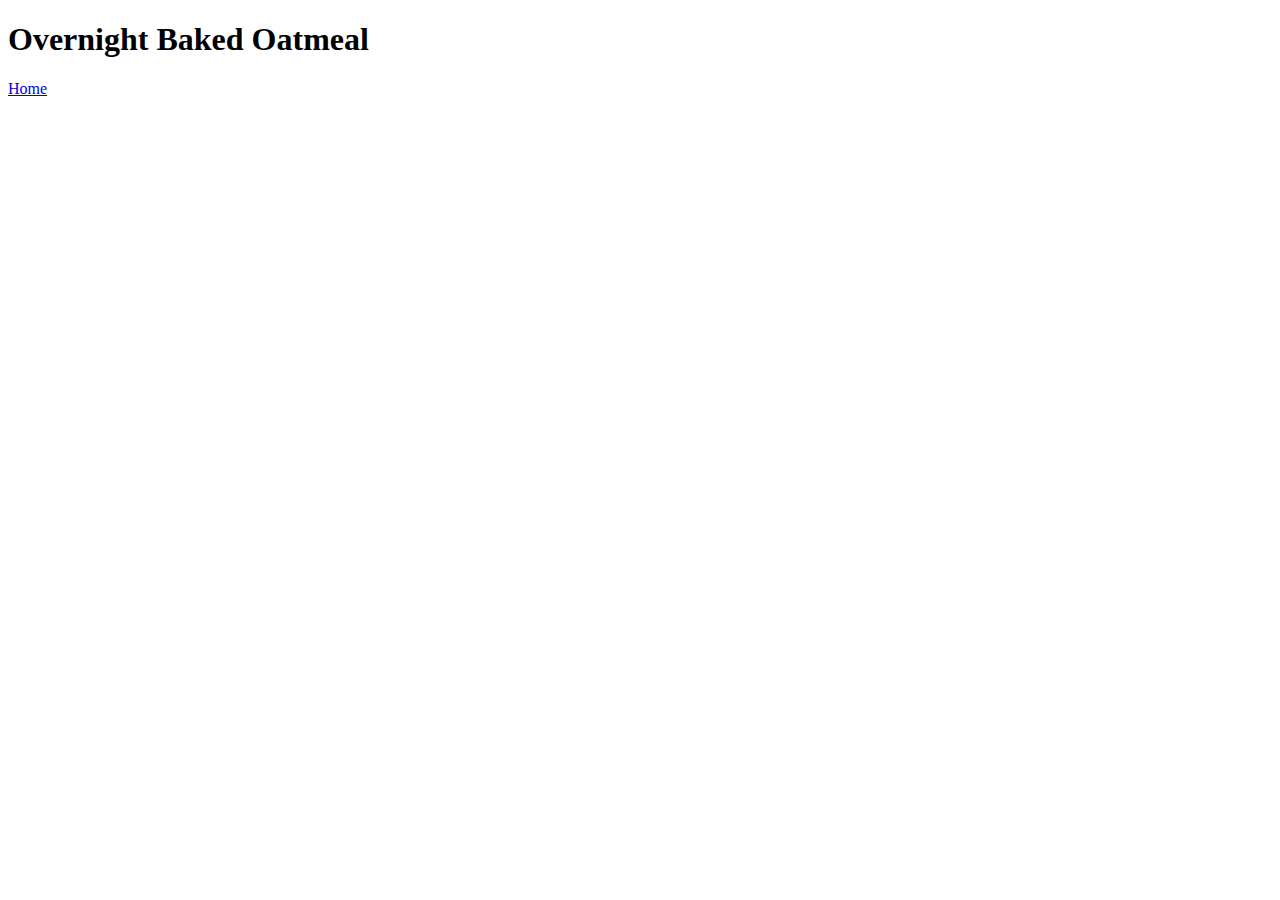
==== recipes/bakedoatmeal.html @ 58e39044 "Link index.html and bakedoatmeal.html  with anchor elements" ====
<!DOCTYPE html>
<html lang="en">
    <head>
        <meta charset="UTF-8">
        <title>Overnight Baked Oatmeal Recipe</title>
    </head>

    <body>
        <h1>Overnight Baked Oatmeal</h1>

        <a href="../index.html">Home</a>
    </body>
</html>
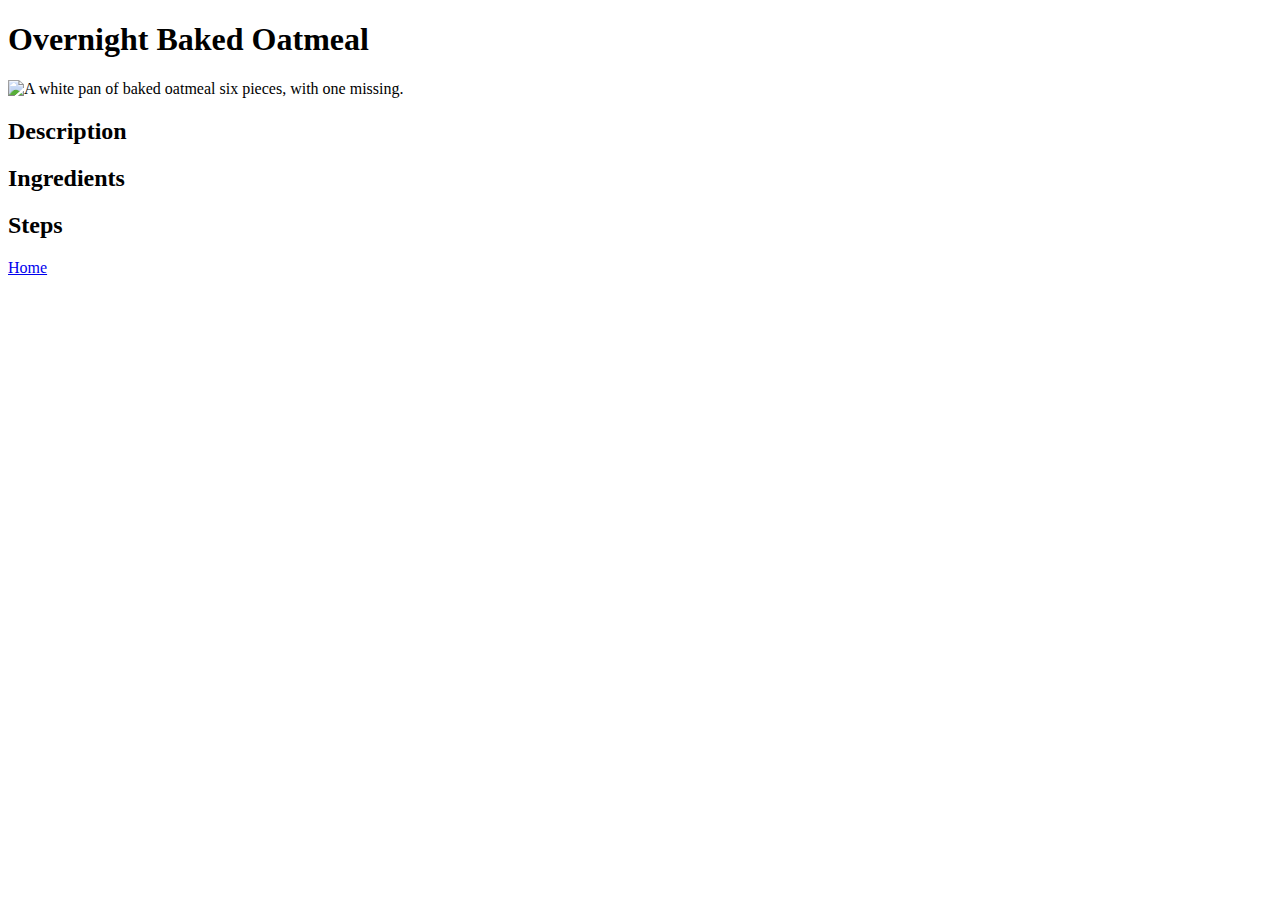
==== commit 5cddabdb: "Add file source to image element" ====
--- a/recipes/bakedoatmeal.html
+++ b/recipes/bakedoatmeal.html
@@ -8,6 +8,18 @@
     <body>
         <h1>Overnight Baked Oatmeal</h1>
 
+        <img src="../images/bakedoatmeal.png" alt="A white pan of baked oatmeal six pieces, with one missing.">
+
+        <h2>Description</h2>
+        <p></p>
+        <p></p>
+
+        <h2>Ingredients</h2>
+        <ul></ul>
+
+        <h2>Steps</h2>
+        <ol></ol>
+
         <a href="../index.html">Home</a>
     </body>
 </html>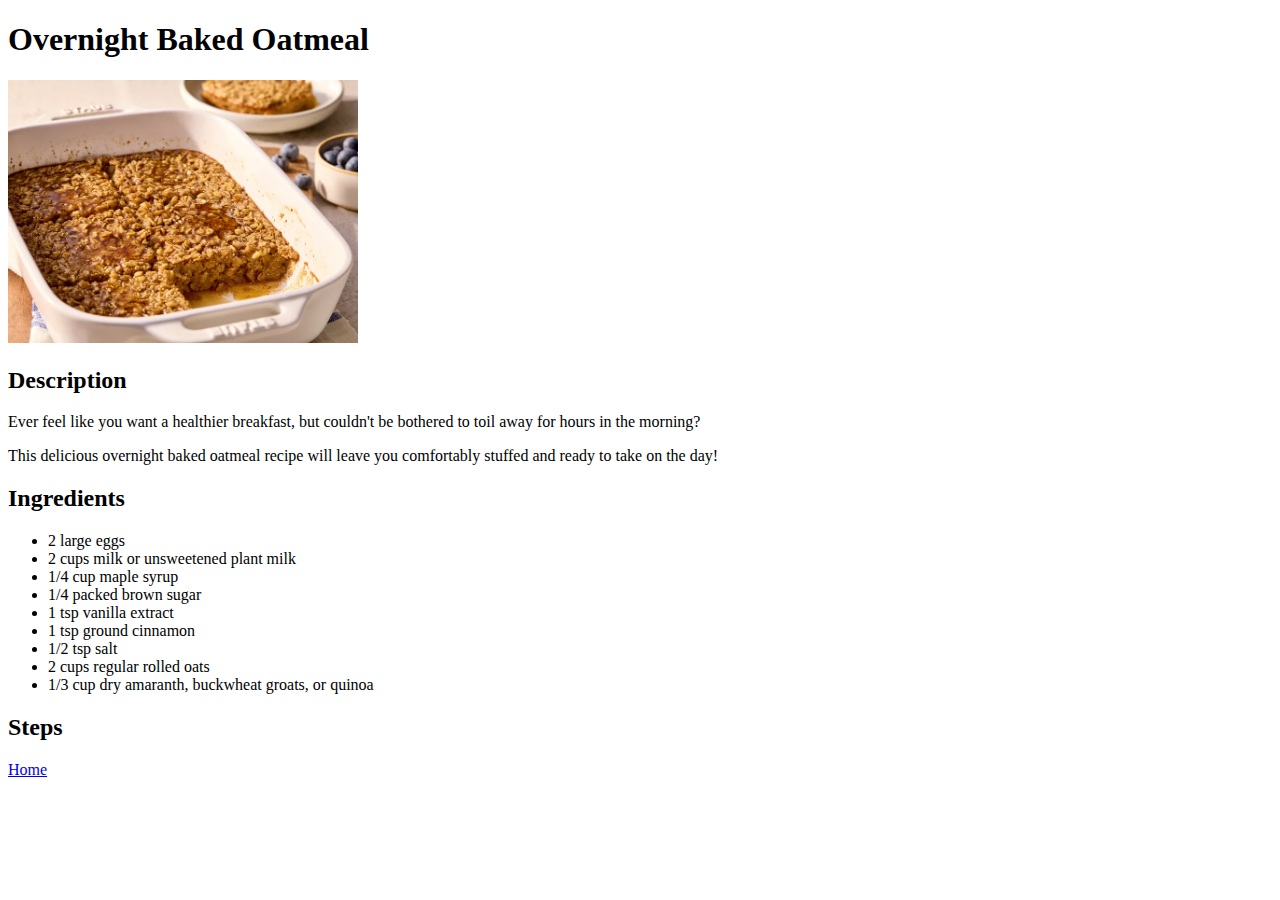
==== commit f6f89de9: "Add unordered list items" ====
--- a/recipes/bakedoatmeal.html
+++ b/recipes/bakedoatmeal.html
@@ -8,14 +8,24 @@
     <body>
         <h1>Overnight Baked Oatmeal</h1>
 
-        <img src="../images/bakedoatmeal.png" alt="A white pan of baked oatmeal six pieces, with one missing.">
+        <img src="../images/baked-oatmeal.png" alt="A white pan of baked oatmeal six pieces, with one missing." width="350px">
 
         <h2>Description</h2>
-        <p></p>
-        <p></p>
+        <p>Ever feel like you want a healthier breakfast, but couldn't be bothered to toil away for hours in the morning?</p>
+        <p>This delicious overnight baked oatmeal recipe will leave you comfortably stuffed and ready to take on the day!</p>
 
         <h2>Ingredients</h2>
-        <ul></ul>
+        <ul>
+            <li>2 large eggs</li>
+            <li>2 cups milk or unsweetened plant milk</li>
+            <li>1/4 cup maple syrup</li>
+            <li>1/4 packed brown sugar</li>
+            <li>1 tsp vanilla extract</li>
+            <li>1 tsp ground cinnamon</li>
+            <li>1/2 tsp salt</li>
+            <li>2 cups regular rolled oats</li>
+            <li>1/3 cup dry amaranth, buckwheat groats, or quinoa</li>
+        </ul>
 
         <h2>Steps</h2>
         <ol></ol>
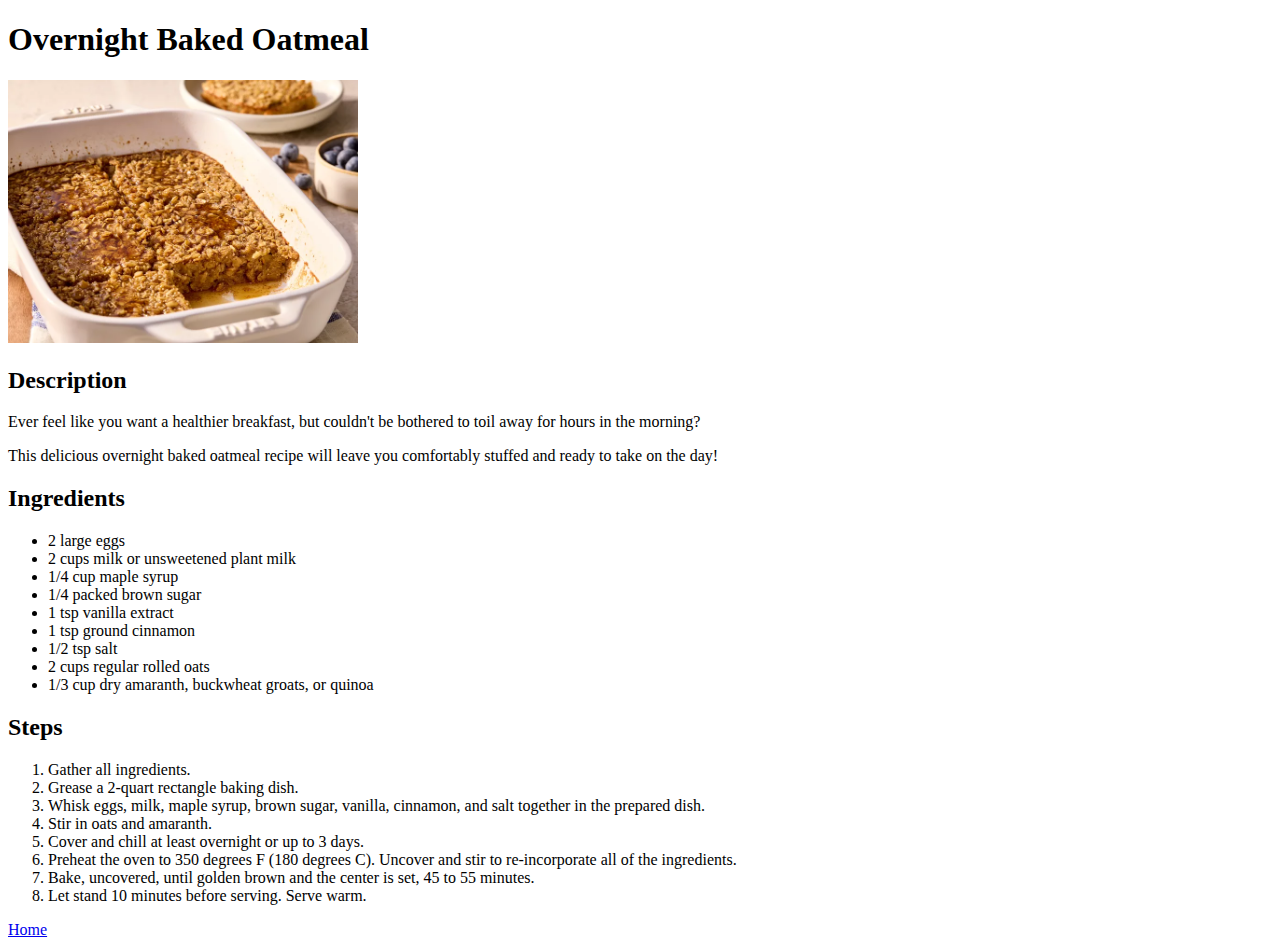
==== commit ad1b7218: "Add ordered list items" ====
--- a/recipes/bakedoatmeal.html
+++ b/recipes/bakedoatmeal.html
@@ -28,7 +28,16 @@
         </ul>
 
         <h2>Steps</h2>
-        <ol></ol>
+        <ol>
+            <li>Gather all ingredients.</li>
+            <li>Grease a 2-quart rectangle baking dish.</li>
+            <li>Whisk eggs, milk, maple syrup, brown sugar, vanilla, cinnamon, and salt together in the prepared dish.</li>
+            <li>Stir in oats and amaranth.</li>
+            <li>Cover and chill at least overnight or up to 3 days.</li>
+            <li>Preheat the oven to 350 degrees F (180 degrees C). Uncover and stir to re-incorporate all of the ingredients.</li>
+            <li>Bake, uncovered, until golden brown and the center is set, 45 to 55 minutes.</li>
+            <li>Let stand 10 minutes before serving. Serve warm.</li>
+        </ol>
 
         <a href="../index.html">Home</a>
     </body>
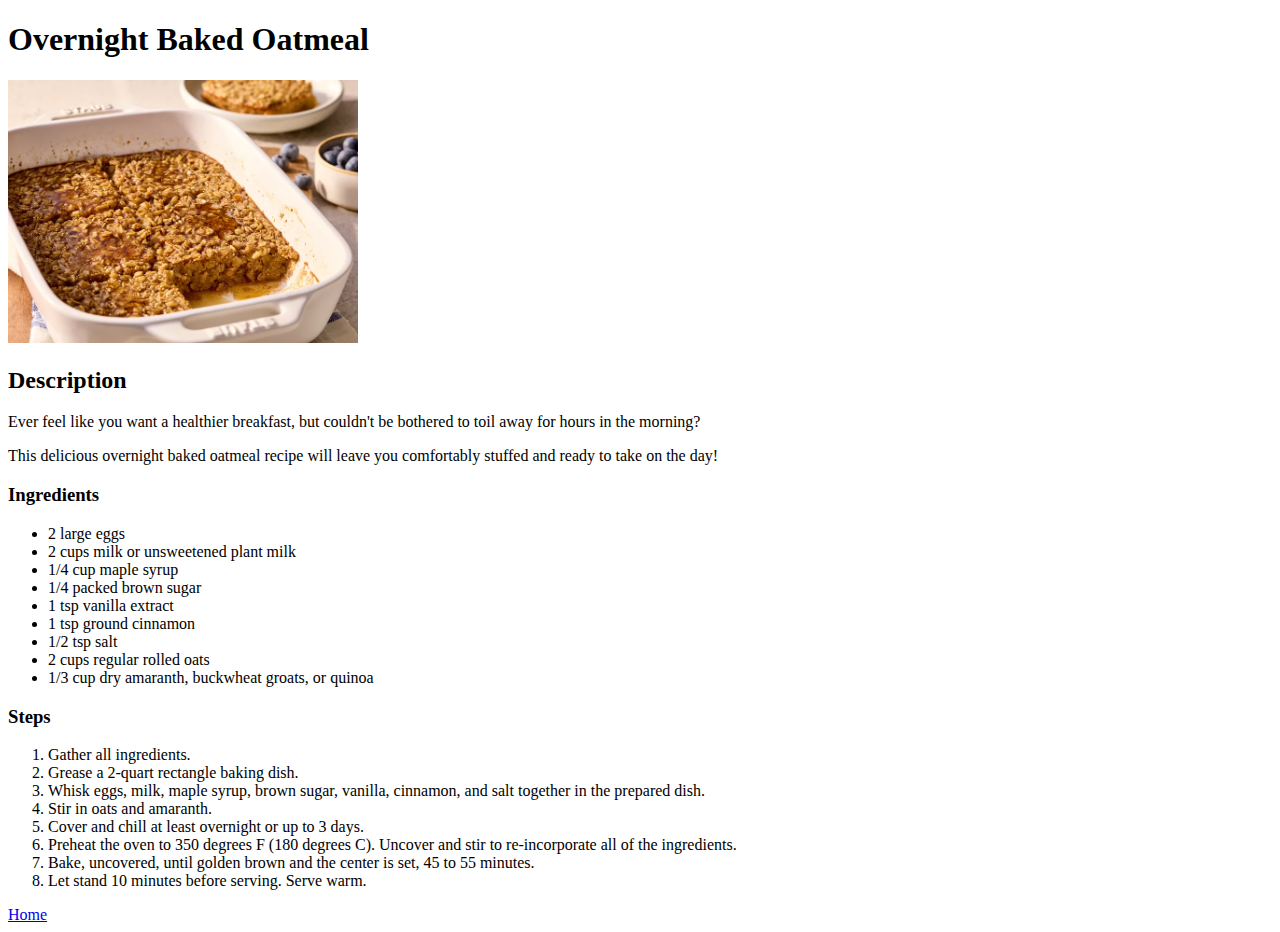
==== commit 06b05c0e: "Change h2 headings to h3 headings" ====
--- a/recipes/bakedoatmeal.html
+++ b/recipes/bakedoatmeal.html
@@ -14,7 +14,7 @@
         <p>Ever feel like you want a healthier breakfast, but couldn't be bothered to toil away for hours in the morning?</p>
         <p>This delicious overnight baked oatmeal recipe will leave you comfortably stuffed and ready to take on the day!</p>
 
-        <h2>Ingredients</h2>
+        <h3>Ingredients</h3>
         <ul>
             <li>2 large eggs</li>
             <li>2 cups milk or unsweetened plant milk</li>
@@ -27,7 +27,7 @@
             <li>1/3 cup dry amaranth, buckwheat groats, or quinoa</li>
         </ul>
 
-        <h2>Steps</h2>
+        <h3>Steps</h3>
         <ol>
             <li>Gather all ingredients.</li>
             <li>Grease a 2-quart rectangle baking dish.</li>
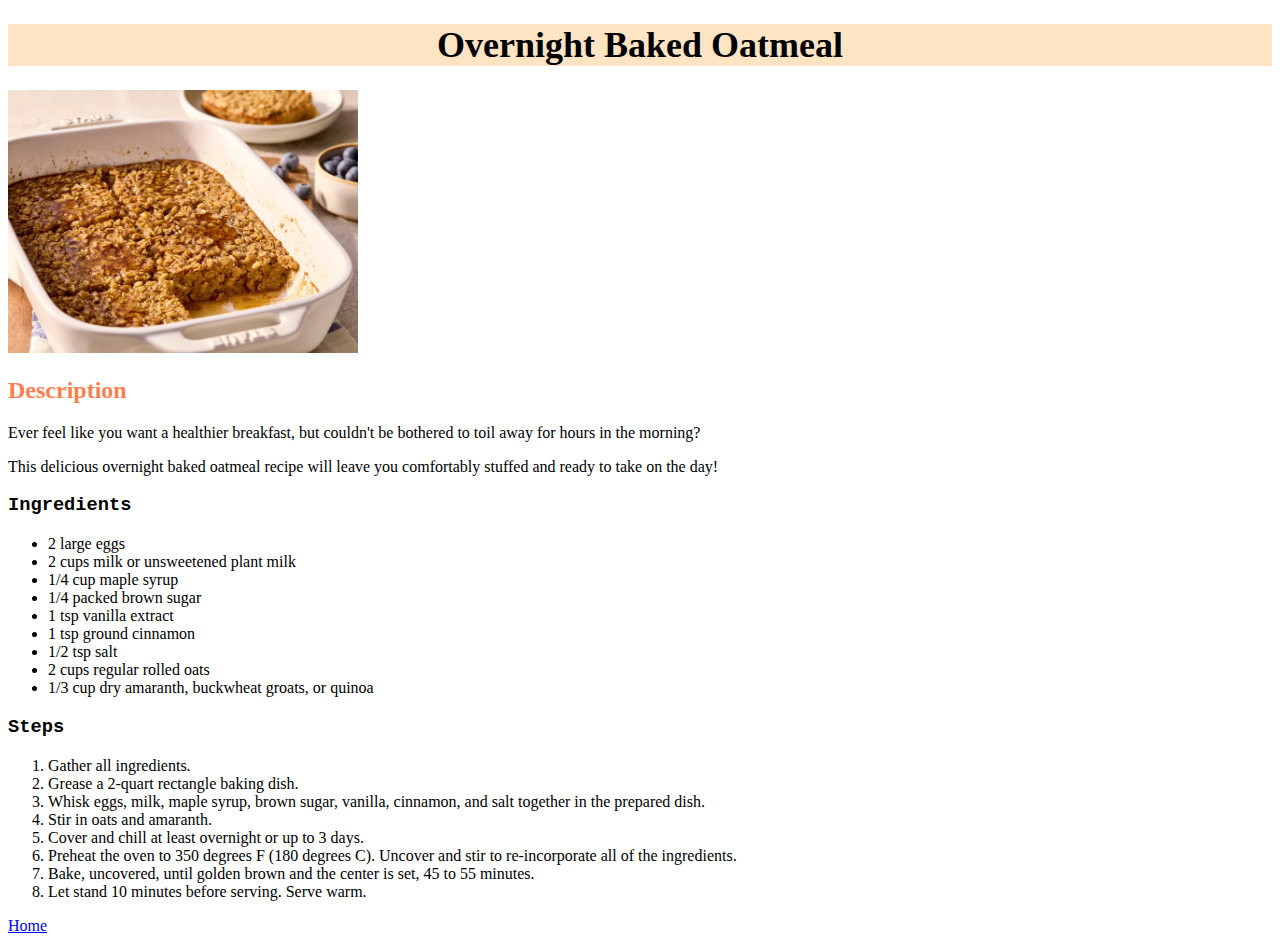
==== commit fc726b7a: "Add heading classes" ====
--- a/recipes/bakedoatmeal.html
+++ b/recipes/bakedoatmeal.html
@@ -3,18 +3,19 @@
     <head>
         <meta charset="UTF-8">
         <title>Overnight Baked Oatmeal Recipe</title>
+        <link href="/style.css" rel="stylesheet">
     </head>
 
     <body>
-        <h1>Overnight Baked Oatmeal</h1>
+        <h1 class="main-heading">Overnight Baked Oatmeal</h1>
 
         <img src="../images/baked-oatmeal.png" alt="A white pan of baked oatmeal six pieces, with one missing." width="350px">
 
-        <h2>Description</h2>
+        <h2 class="sub-heading">Description</h2>
         <p>Ever feel like you want a healthier breakfast, but couldn't be bothered to toil away for hours in the morning?</p>
         <p>This delicious overnight baked oatmeal recipe will leave you comfortably stuffed and ready to take on the day!</p>
 
-        <h3>Ingredients</h3>
+        <h3 class="instruction-heading">Ingredients</h3>
         <ul>
             <li>2 large eggs</li>
             <li>2 cups milk or unsweetened plant milk</li>
@@ -27,7 +28,7 @@
             <li>1/3 cup dry amaranth, buckwheat groats, or quinoa</li>
         </ul>
 
-        <h3>Steps</h3>
+        <h3 class="instruction-heading">Steps</h3>
         <ol>
             <li>Gather all ingredients.</li>
             <li>Grease a 2-quart rectangle baking dish.</li>
--- a/style.css
+++ b/style.css
@@ -0,0 +1,25 @@
+#home-heading.main-heading {
+    font-family: "Brush Script MT", Georgia;
+    font-size: 46px;
+    color:burlywood;
+}
+
+.nav-guide {
+    font-family: Garamond, Georgia;
+}
+
+.main-heading {
+    font-family: "Trebuchet MS", Tahoma;
+    font-size: 36px;
+    background-color:bisque;
+    text-align: center;
+}
+
+.sub-heading {
+    font-family: Verdana, Tahoma;
+    color:coral;
+}
+
+.instruction-heading {
+    font-family: "Courier New", Monaco;
+}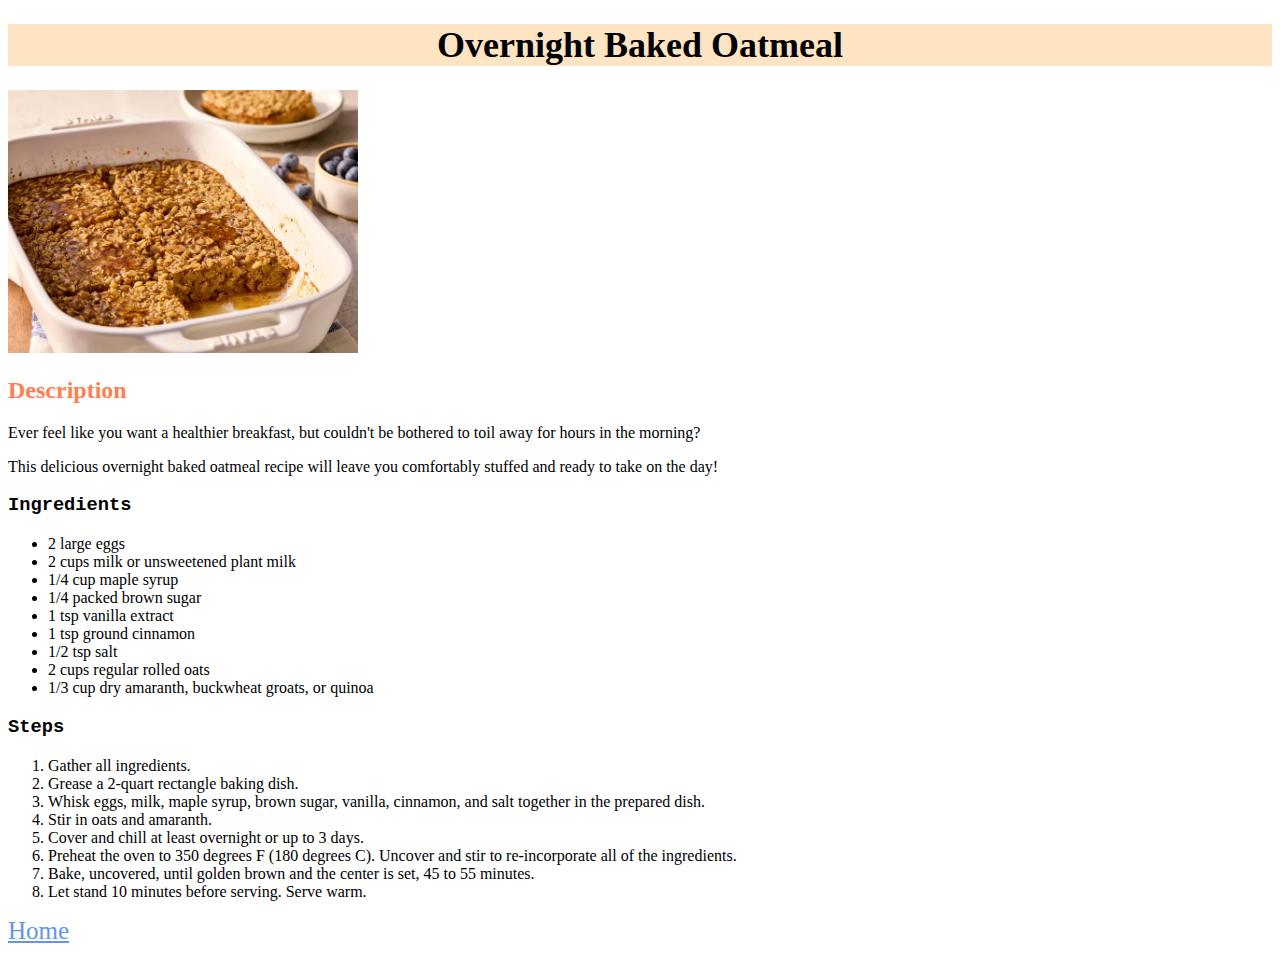
==== commit 5eb71de1: "Style heading and anchor classes" ====
--- a/recipes/bakedoatmeal.html
+++ b/recipes/bakedoatmeal.html
@@ -40,6 +40,6 @@
             <li>Let stand 10 minutes before serving. Serve warm.</li>
         </ol>
 
-        <a href="../index.html">Home</a>
+        <a class="home-return" href="../index.html">Home</a>
     </body>
 </html>--- a/style.css
+++ b/style.css
@@ -22,4 +22,11 @@
 
 .instruction-heading {
     font-family: "Courier New", Monaco;
+}
+
+.home-return {
+    font-family: "Brush Script MT", Georgia;
+    font-size: 25px;
+    font-weight: 200;
+    color:cornflowerblue;
 }